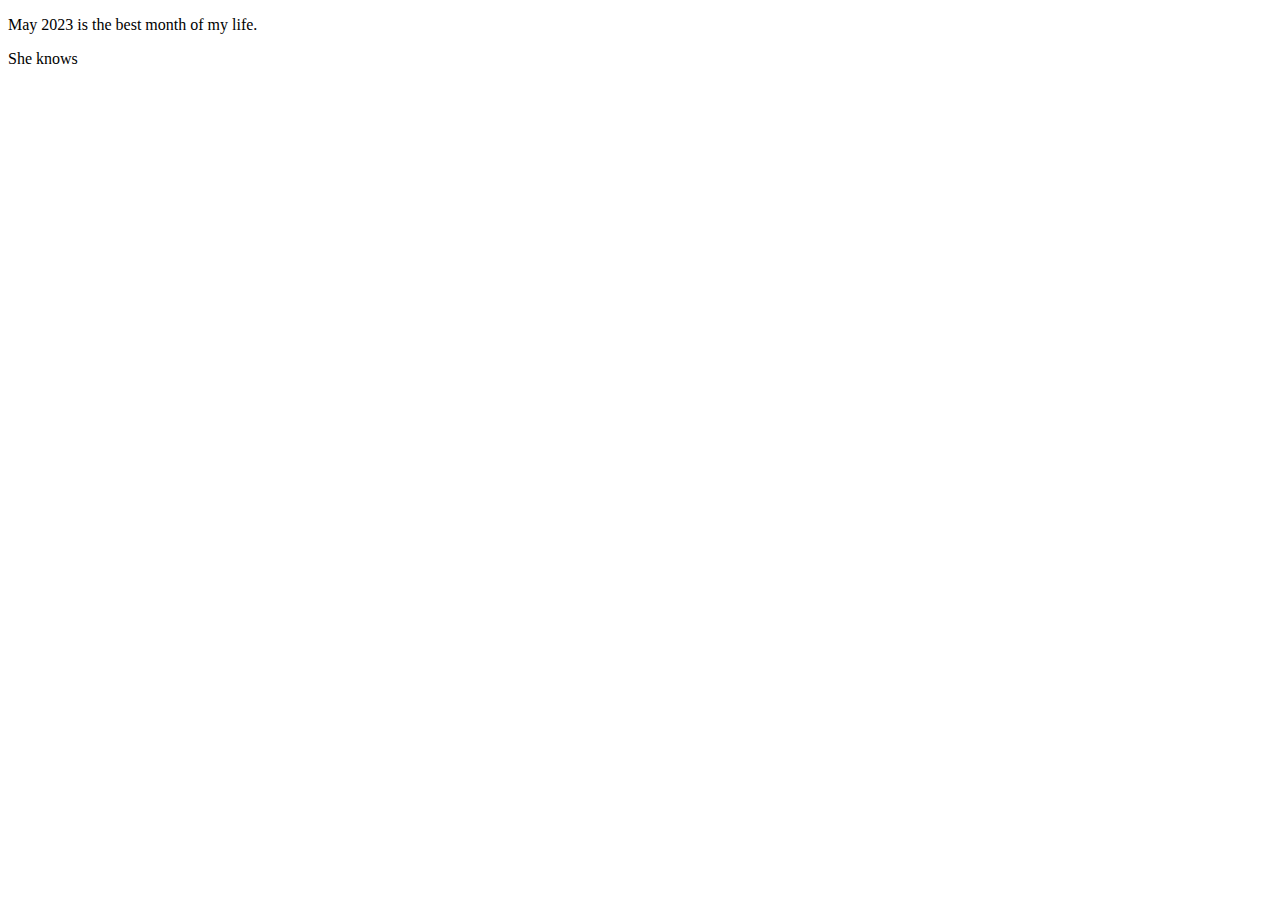
==== nitica.html @ 7ffe6983 "nitika added" ====
<!DOCTYPE html>
<html lang="en">
  <head>
    <meta charset="UTF-8" />
    <meta http-equiv="X-UA-Compatible" content="IE=edge" />
    <meta name="viewport" content="width=device-width, initial-scale=1.0" />
    <title>Document</title>
  </head>
  <body>
    <p>May 2023 is the best month of my life.</p>
    <p>She knows</p>
  </body>
</html>
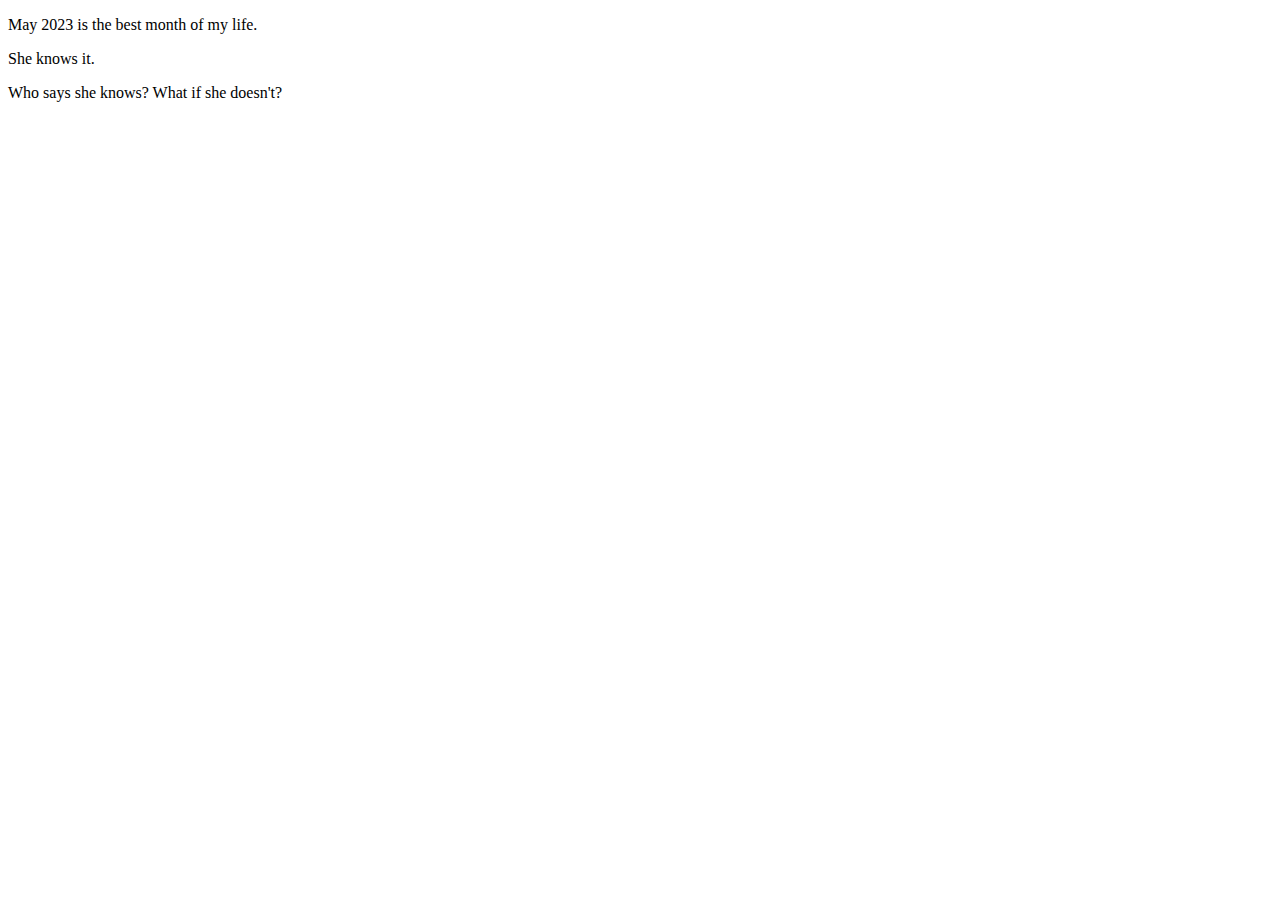
==== commit b677e4a4: "text added to nitica.html" ====
--- a/nitica.html
+++ b/nitica.html
@@ -8,6 +8,7 @@
   </head>
   <body>
     <p>May 2023 is the best month of my life.</p>
-    <p>She knows</p>
+    <p>She knows it.</p>
+    <p>Who says she knows? What if she doesn't?</p>
   </body>
 </html>
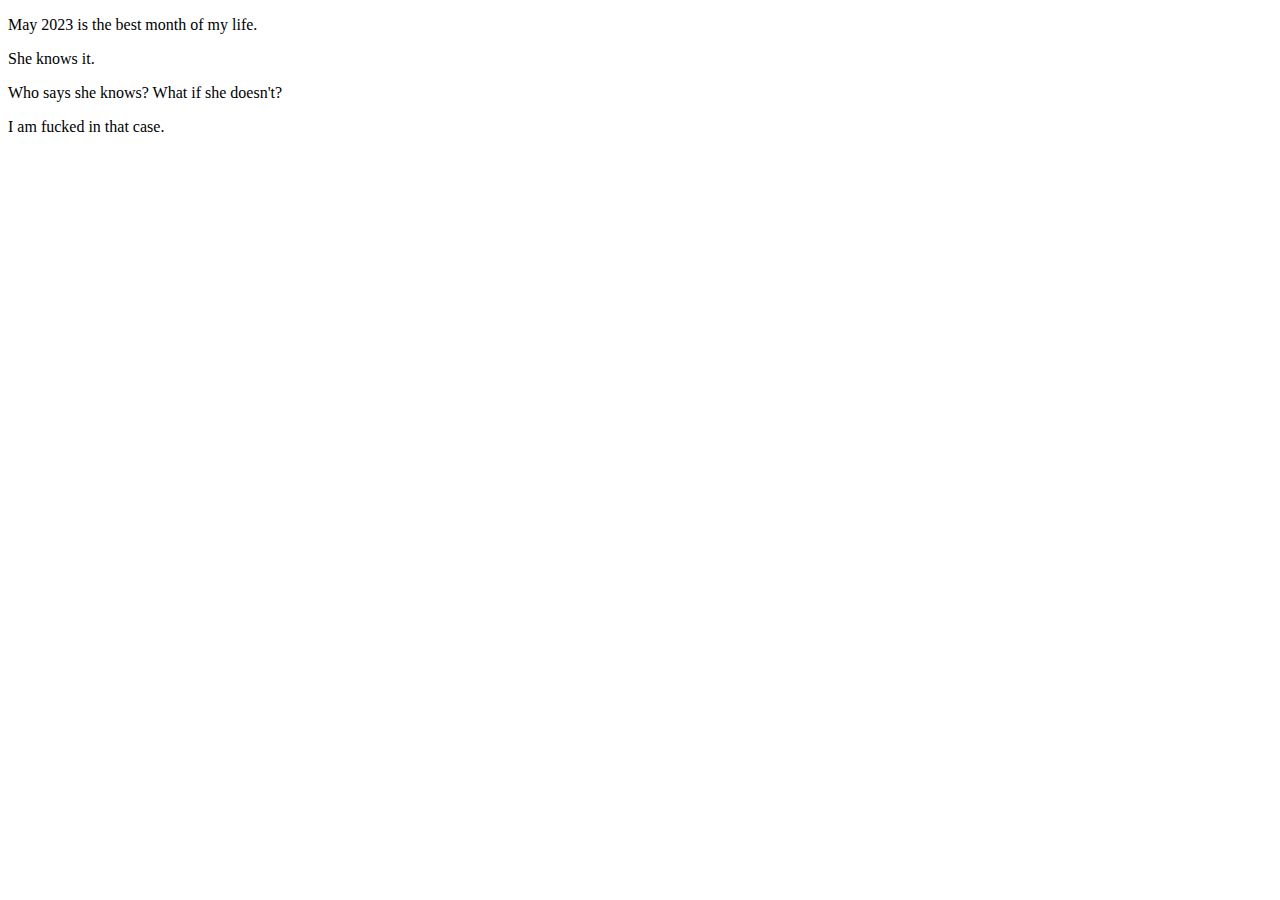
==== commit db2ec397: "some more text to it" ====
--- a/nitica.html
+++ b/nitica.html
@@ -10,5 +10,6 @@
     <p>May 2023 is the best month of my life.</p>
     <p>She knows it.</p>
     <p>Who says she knows? What if she doesn't?</p>
+    <p>I am fucked in that case.</p>
   </body>
 </html>
